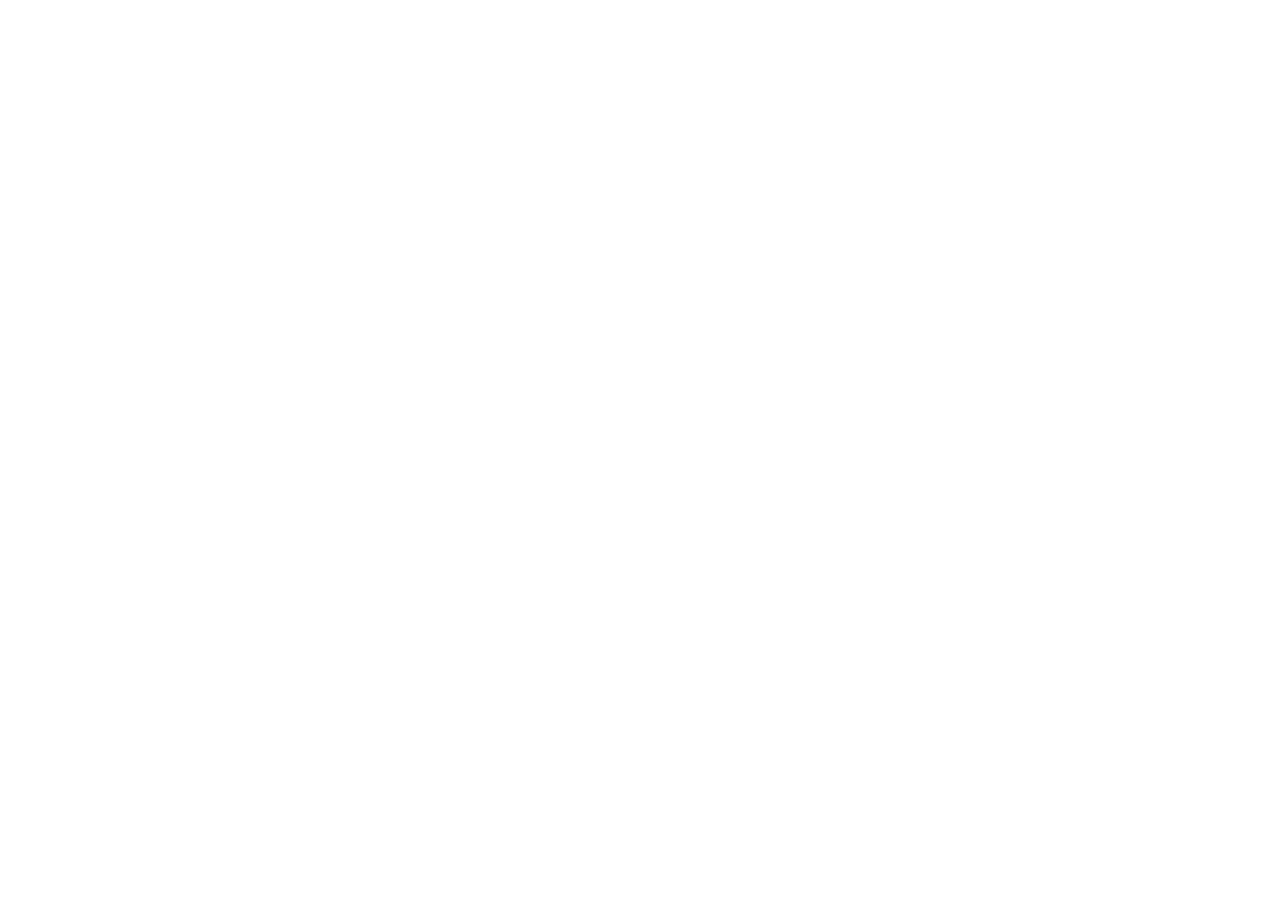
==== App/html/index.html @ 5b35790e "Estructura de carpetas creada" ====
<!DOCTYPE html>
<html lang="en">
<head>
    <meta charset="UTF-8">
    <meta name="viewport" content="width=device-width, initial-scale=1.0">
    <meta http-equiv="X-UA-Compatible" content="ie=edge">
    <!--ENLAZAR HOJAS DE ESTILOS -->
    <link rel="stylesheet" href="style.css">
    <title>Document</title>
</head>
<body>
    <!--EJEMPLO DE COMO CREAR LOS HTML-->
</body>
</html>
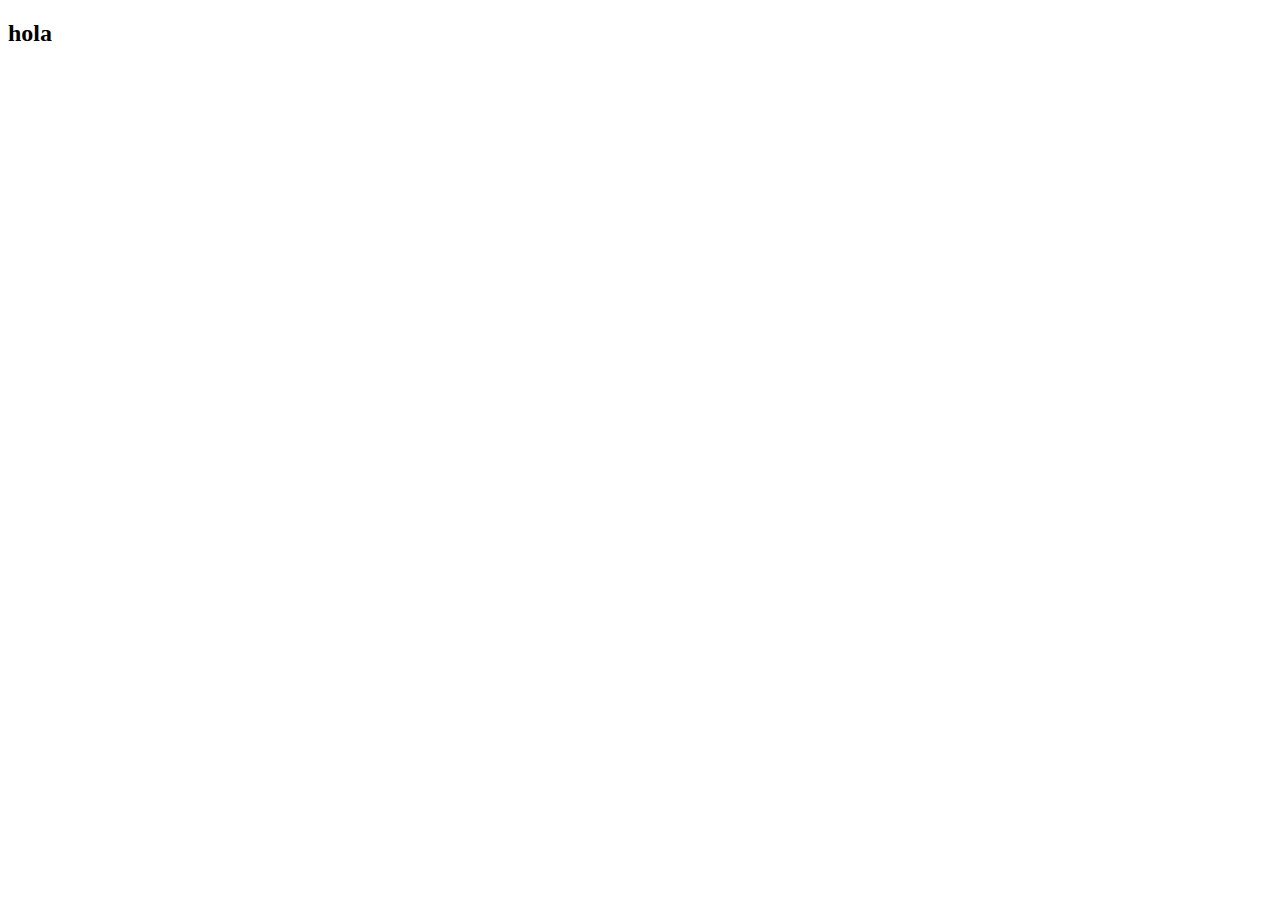
==== commit 89e94096: "Dsllo Home" ====
--- a/App/html/index.html
+++ b/App/html/index.html
@@ -10,5 +10,6 @@
 </head>
 <body>
     <!--EJEMPLO DE COMO CREAR LOS HTML-->
+    <h2>hola</h2>
 </body>
 </html>